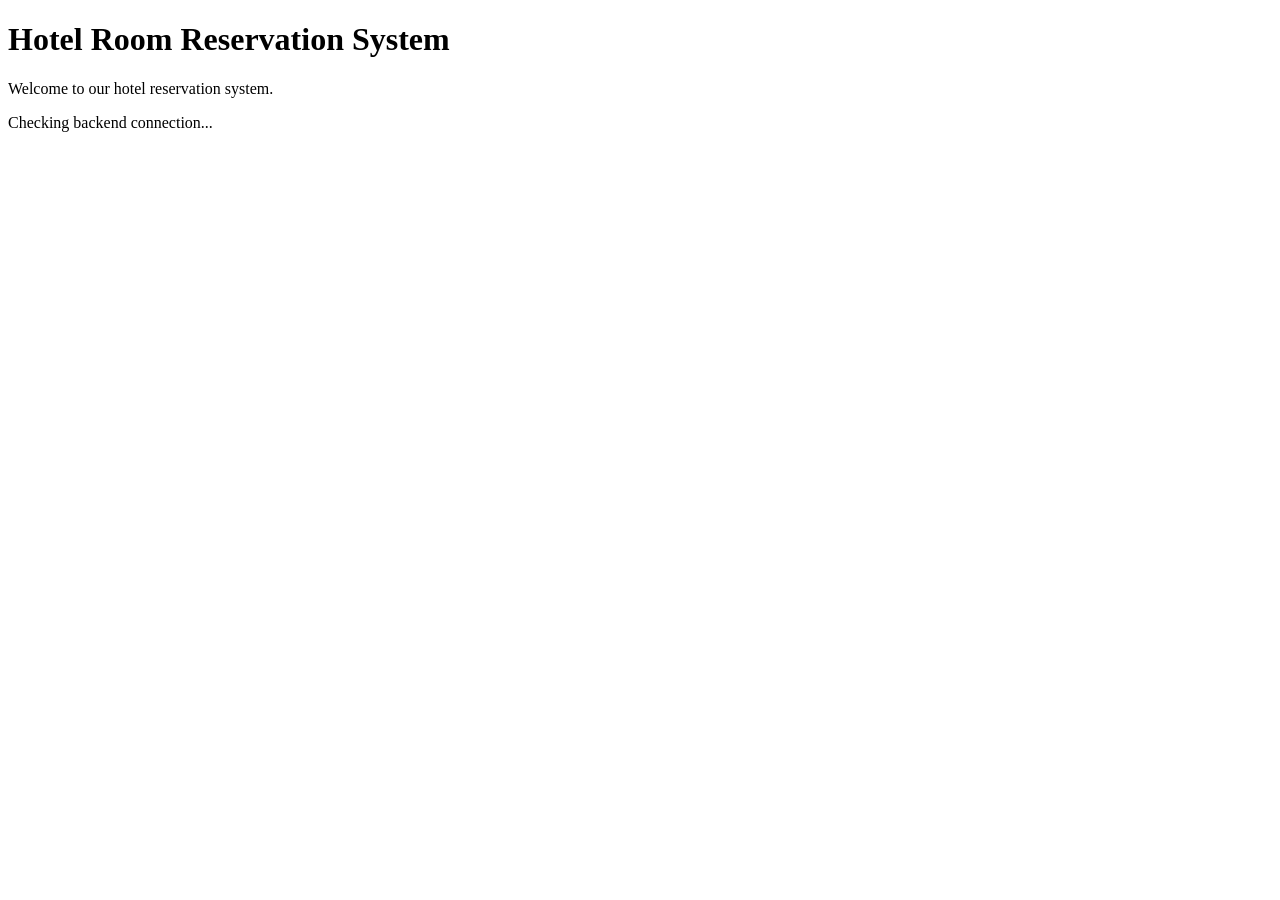
==== target/classes/public/index.html @ 0adc3e25 "Add frontend serving and shared JSON infrastructure" ====
<!DOCTYPE html>
<html lang="en">
<head>
    <meta charset="UTF-8">
    <meta name="viewport" content="width=device-width, initial-scale=1.0">
    <title>Hotel Room Reservation System</title>
    <link rel="stylesheet" href="/css/style.css">
</head>
<body>
<main class="container">
    <h1>Hotel Room Reservation System</h1>
    <p>Welcome to our hotel reservation system.</p>
    <p id="api-status">Checking backend connection...</p>
</main>

<script src="/js/app.js"></script>
</body>
</html>
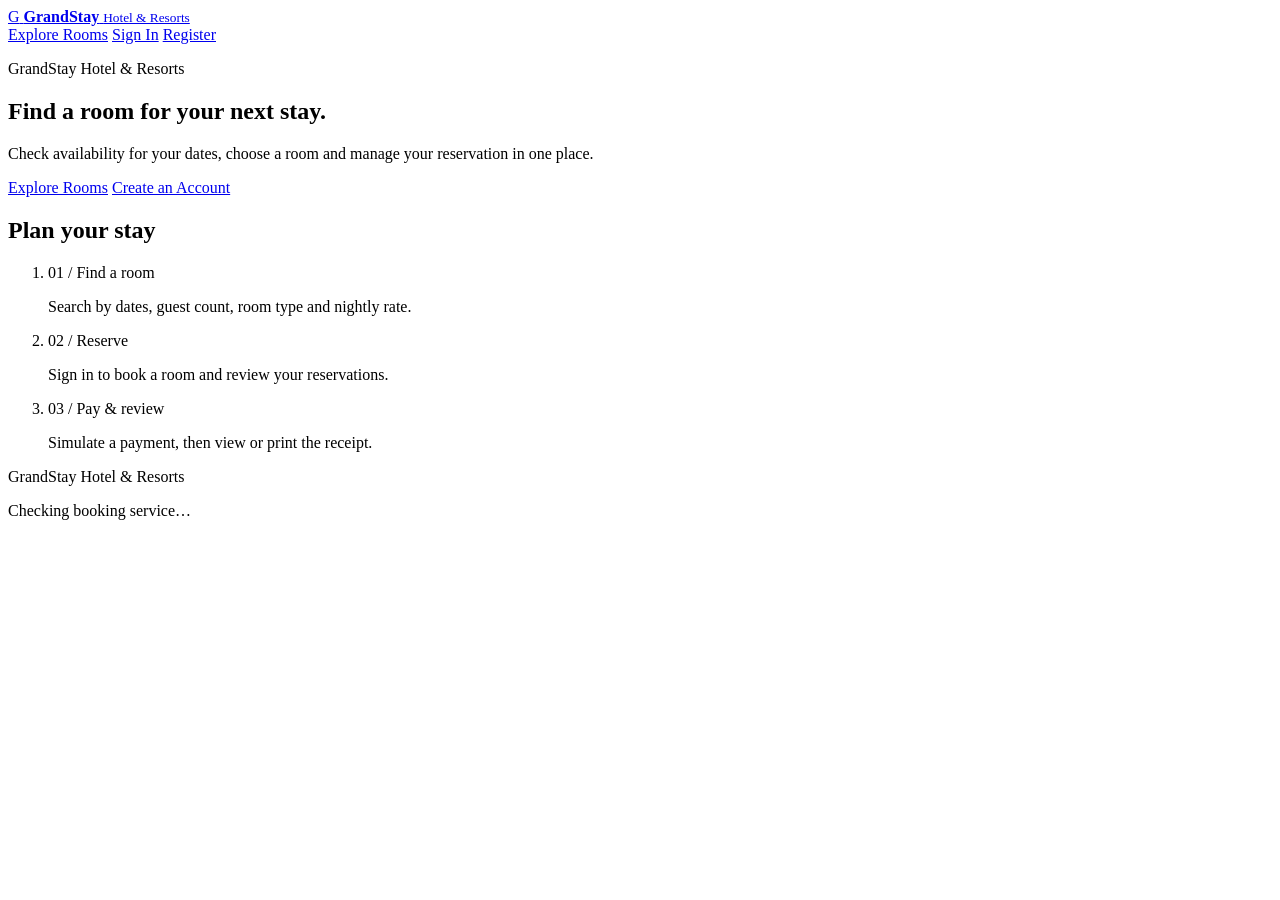
==== commit 168fba00: "updated" ====
--- a/target/classes/public/index.html
+++ b/target/classes/public/index.html
@@ -1,19 +1,72 @@
-
 <!DOCTYPE html>
 <html lang="en">
 <head>
     <meta charset="UTF-8">
     <meta name="viewport" content="width=device-width, initial-scale=1.0">
-    <title>Hotel Room Reservation System</title>
+    <title>GrandStay | Hotel &amp; Resorts</title>
+    <link rel="stylesheet" href="/css/design-system.css">
     <link rel="stylesheet" href="/css/style.css">
+    <script src="/js/navigation.js" defer></script>
+    <script src="/js/app.js" defer></script>
 </head>
 <body>
-<main class="container">
-    <h1>Hotel Room Reservation System</h1>
-    <p>Welcome to our hotel reservation system.</p>
-    <p id="api-status">Checking backend connection...</p>
+<header class="gs-header">
+    <div class="gs-header-inner">
+        <a class="gs-brand" href="/" aria-current="page">
+            <span class="gs-brand-mark" aria-hidden="true">G</span>
+            <span>
+                <strong>GrandStay</strong>
+                <small>Hotel &amp; Resorts</small>
+            </span>
+        </a>
+        <nav class="gs-nav" aria-label="Main navigation">
+            <a href="/search.html">Explore Rooms</a>
+            <a href="/reservation.html" class="auth-only" hidden>Reservations</a>
+            <a href="/payment.html" class="auth-only" hidden>My Payments</a>
+            <a href="/profile.html" class="auth-only" hidden>My Profile</a>
+            <a href="/rooms.html" class="admin-only" hidden>Manage Rooms</a>
+            <a href="/admin.html" class="admin-only" hidden>Dashboard</a>
+            <a href="/login.html" class="guest-only gs-sign-in">Sign In</a>
+            <a href="/register.html" class="guest-only">Register</a>
+            <button type="button" id="navLogout" data-logout class="auth-only" hidden>Log Out</button>
+        </nav>
+    </div>
+</header>
+
+<main class="gs-container home-main">
+    <section class="home-hero">
+        <p class="gs-eyebrow">GrandStay Hotel &amp; Resorts</p>
+        <h1>Find a room for your next stay.</h1>
+        <p>Check availability for your dates, choose a room and manage your reservation in one place.</p>
+        <div class="home-actions">
+            <a class="home-button" href="/search.html">Explore Rooms</a>
+            <a class="home-secondary guest-only" href="/register.html">Create an Account</a>
+            <a class="home-secondary auth-only" href="/reservation.html" hidden>View Reservations</a>
+        </div>
+    </section>
+
+    <section class="home-guide" aria-labelledby="stay-heading">
+        <h2 id="stay-heading">Plan your stay</h2>
+        <ol>
+            <li>
+                <span class="gs-eyebrow">01 / Find a room</span>
+                <p>Search by dates, guest count, room type and nightly rate.</p>
+            </li>
+            <li>
+                <span class="gs-eyebrow">02 / Reserve</span>
+                <p>Sign in to book a room and review your reservations.</p>
+            </li>
+            <li>
+                <span class="gs-eyebrow">03 / Pay &amp; review</span>
+                <p>Simulate a payment, then view or print the receipt.</p>
+            </li>
+        </ol>
+    </section>
 </main>
 
-<script src="/js/app.js"></script>
+<footer class="gs-footer">
+    <p>GrandStay Hotel &amp; Resorts</p>
+    <p id="api-status" role="status">Checking booking service…</p>
+</footer>
 </body>
 </html>
